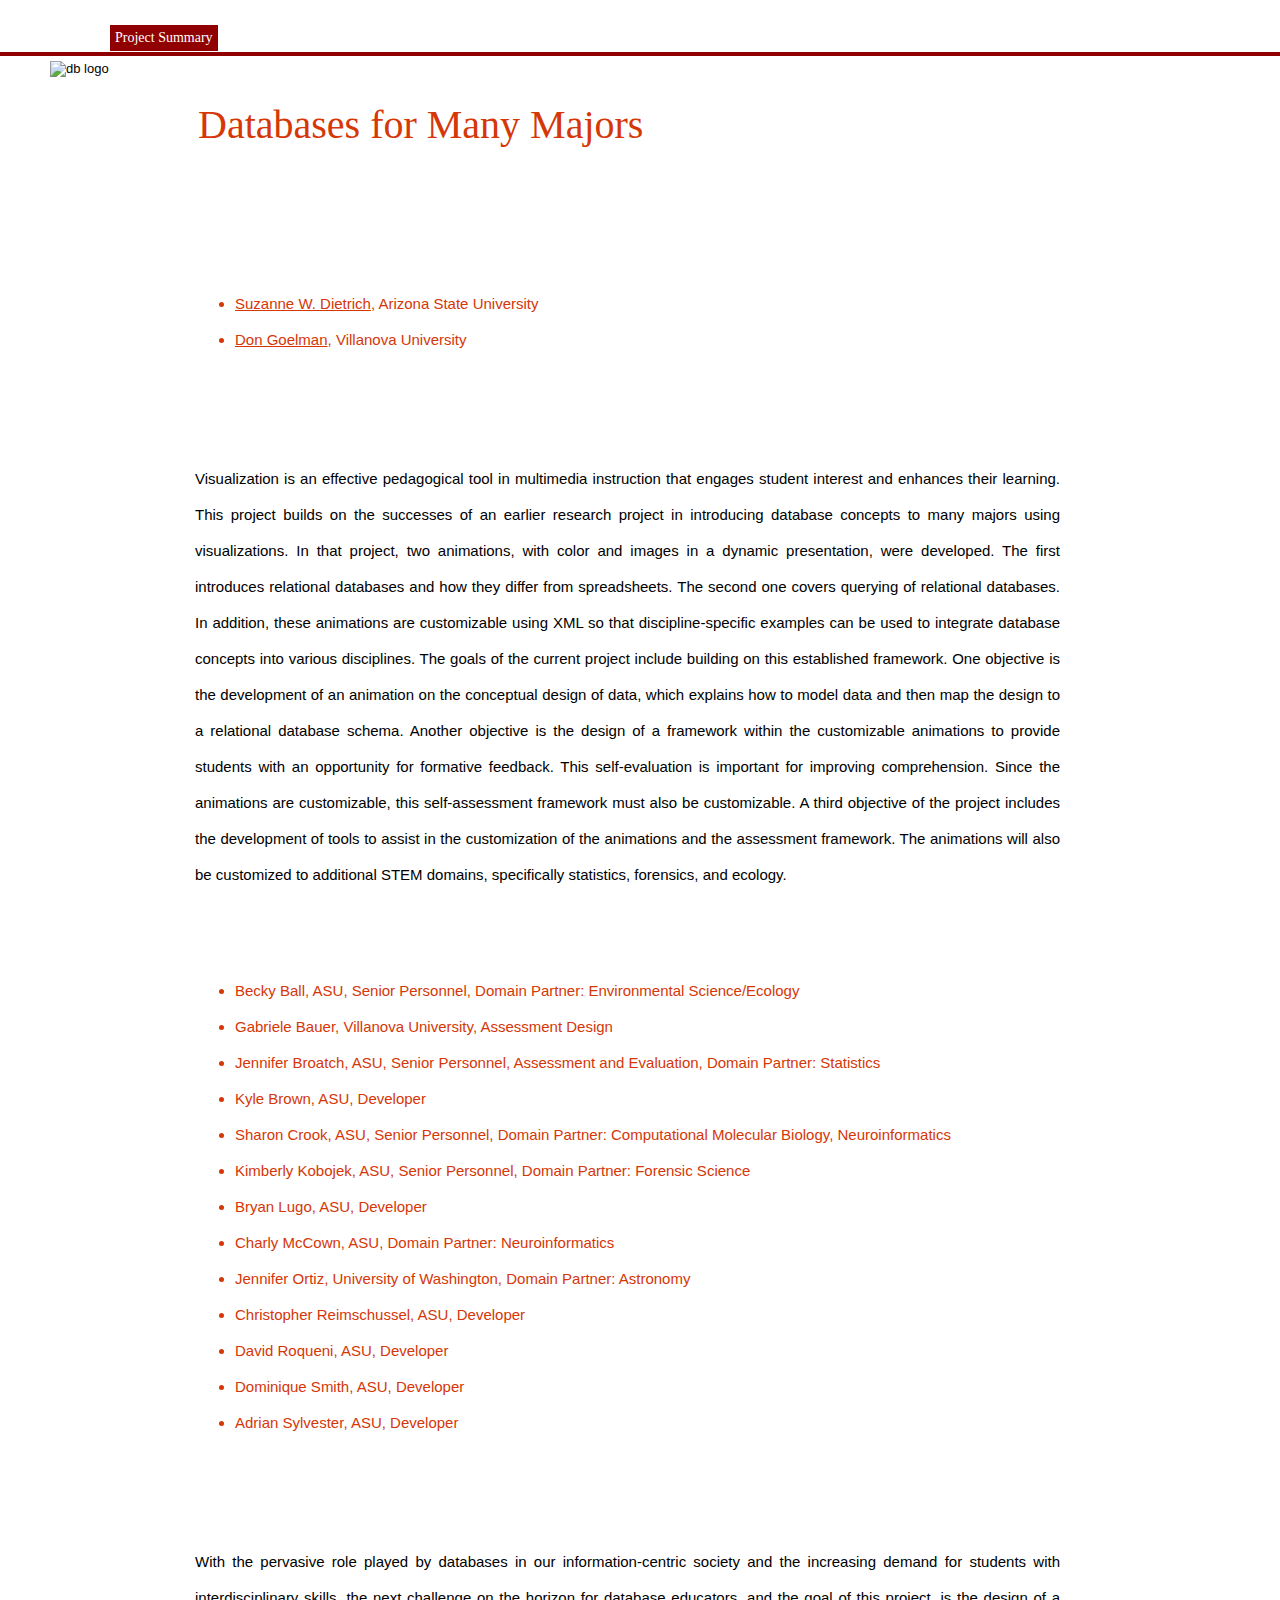
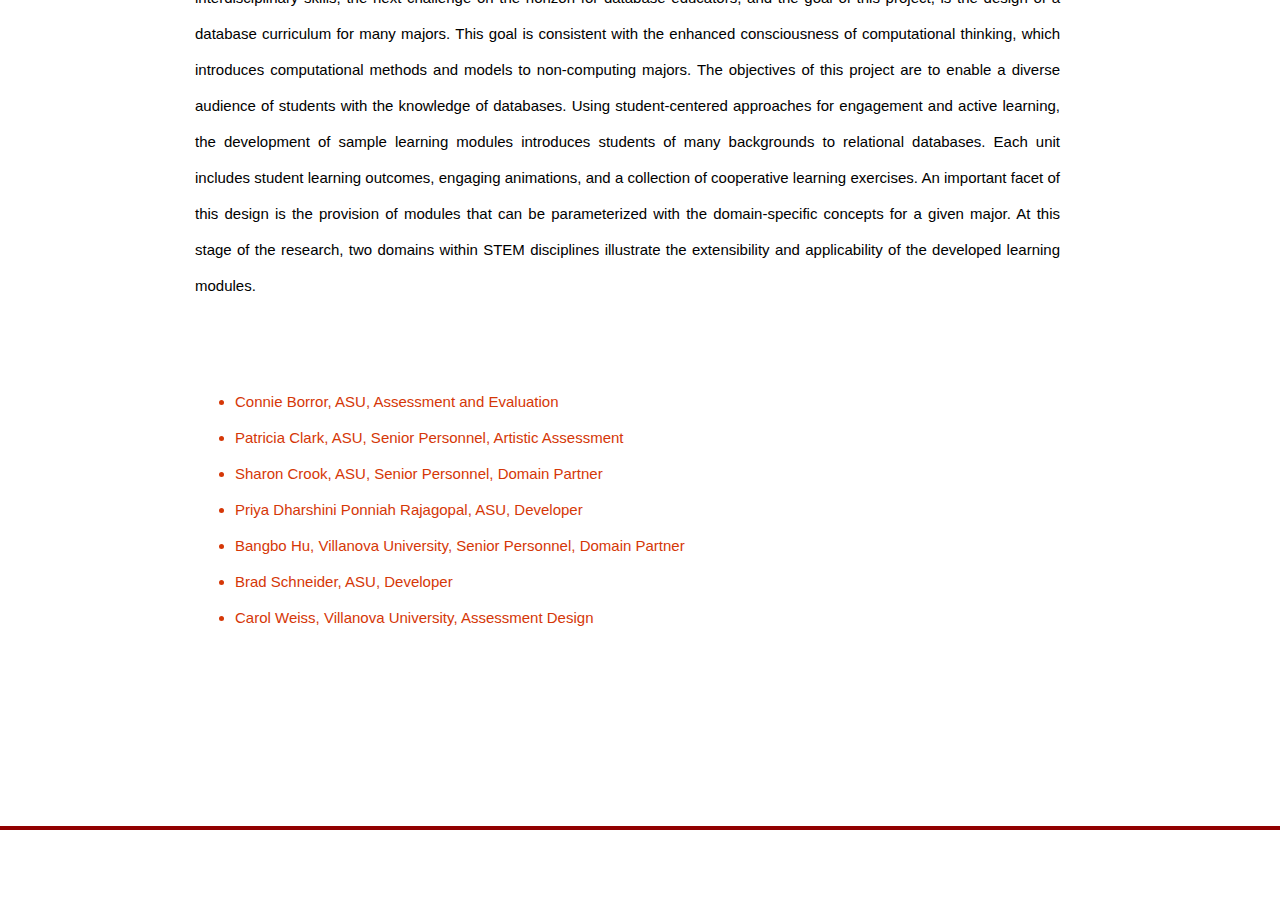
==== index.html @ 6f82aa56 "Initial Github Project Page" ====
<!DOCTYPE html PUBLIC "-//W3C//DTD XHTML 1.0 Strict//EN" "http://www.w3.org/TR/xhtml1/DTD/xhtml1-strict.dtd">
<html xmlns="http://www.w3.org/1999/xhtml">
<head>
<meta http-equiv="content-type" content="text/html; charset=utf-8" />
<title>Databases For Many Majors</title>
<meta name="keywords" content="" />
<meta name="description" content="" />
<link href="style.css" rel="stylesheet" type="text/css" media="screen" />
<link rel="icon" type="image/ico" href="/images/favicon.ico" />
</head>
<body>
<div id="header-wrapper">
<div id="header">
		<div id="menu">
			<ul>
				<li class="current_page_item"><a href="index.html">Project Summary</a></li>
				<li><a href="intro_db.html">Introduction to Databases</a></li>
				<li><a href="intro_query.html">Introduction to Querying</a></li>
				<li><a href="database_design.html">Conceptual Database Design</a></li>
				<li><a href="dissemination.html">Dissemination</a></li>
				<li><a href="instructors.html">Instructors</a></li>	
				<li><a href="faqs.html">FAQs</a></li>	
				<li><a href="new.html">NEW!</a></li>	
			</ul>
		</div>
		<!-- end #menu -->
	
  <!-- end #header -->
</div>
<!-- end #header-wrapper -->
<div id="page">
	<div id="logo">
	    <img src="images/dblogo.jpg" width="128" height="160" align="left" alt="db logo" longdesc="images/dblogo.jpg" /> 
		<h1>Databases for Many Majors</a></h1>
		<p><em></em></p>
	</div>
	<hr />
	<!-- end #logo -->
	<div id="content">
		<div class="post">
			<h2 class="title">Principal Investigators</h2>
			
			<div class="entry">
            <ul>
				<li><a href="http://www.public.asu.edu/~dietrich/" target="_blank" class="comments">Suzanne W. Dietrich</a>, Arizona State University</li>
				<li><a href="http://www.csc.villanova.edu/~goelman/" target="_blank" class="comments">Don Goelman</a>, Villanova University</li>
				</ul>
			</div>
		</div>

		<div class="post">
			<h2 class="title">Project Summary: NSF DUE-1431848/DUE-1431661, September 2014 - August 2019<br />
			                  Databases for Many Majors: Customizable Visualizations to Improve STEM Learning</h2>
			<div class="entry">
				<p>Visualization is an effective pedagogical tool in multimedia instruction that engages student
interest and enhances their learning. This project builds on the successes of an earlier research
project in introducing database concepts to many majors using visualizations. In that project,
two animations, with color and images in a dynamic presentation, were developed. The first
introduces relational databases and how they differ from spreadsheets. The second one covers
querying of relational databases. In addition, these animations are customizable using XML
so that discipline-specific examples can be used to integrate database concepts into various
disciplines. The goals of the current project include building on this established framework.
One objective is the development of an animation on the conceptual design of data, which explains
how to model data and then map the design to a relational database schema. Another objective
is the design of a framework within the customizable animations to provide students with an
opportunity for formative feedback. This self-evaluation is important for improving comprehension.
Since the animations are customizable, this self-assessment framework must also be customizable.
A third objective of the project includes the development of tools to assist in the customization
of the animations and the assessment framework. The animations will also be customized to
additional STEM domains, specifically statistics, forensics, and ecology.
</p>
			</div>
		</div>
		<div class="post">
			<h2 class="title">Acknowledgements: NSF DUE-1431848/DUE-1431661</h2>			
			<div class="entry">
              <ul>
				<li>Becky Ball, ASU, Senior Personnel, Domain Partner: Environmental Science/Ecology</li>
				<li>Gabriele Bauer, Villanova University, Assessment Design</li>
				<li>Jennifer Broatch, ASU, Senior Personnel, Assessment and Evaluation, Domain Partner: Statistics</li>
				<li>Kyle Brown, ASU, Developer</li>				
				<li>Sharon Crook, ASU, Senior Personnel, Domain Partner: Computational Molecular Biology, Neuroinformatics</li>
				<li>Kimberly Kobojek, ASU, Senior Personnel, Domain Partner: Forensic Science</li>
				<li>Bryan Lugo, ASU, Developer</li>
				<li>Charly McCown, ASU, Domain Partner: Neuroinformatics</li>
				<li>Jennifer Ortiz, University of Washington, Domain Partner: Astronomy</li>				
				<li>Christopher Reimschussel, ASU, Developer</li>	
				<li>David Roqueni, ASU, Developer</li>
				<li>Dominique Smith, ASU, Developer</li>		
				<li>Adrian Sylvester, ASU, Developer</li>
			  </ul>
			</div>
		</div>
		<div class="post">
			<h2 class="title">Project Summary: NSF DUE-0941584/DUE-0941401, March 2010 - February 2013<br />
			                  Databases for Many Majors: A Student-Centered Approach</h2>
			<div class="entry">
				<p>With the pervasive role played by databases in our information-centric society and the increasing demand for students with interdisciplinary skills, the next challenge on the horizon for database educators, and the goal of this project, is the design of a database curriculum for many majors. 
				This goal is consistent with the enhanced consciousness of computational thinking, which introduces computational methods and models to non-computing majors. 
				The objectives of this project are to enable a diverse audience of students with the knowledge of databases. 
				Using student-centered approaches for engagement and active learning, the development of sample learning modules introduces students of many backgrounds to relational databases. 
				Each unit includes student learning outcomes, engaging animations, and a collection of cooperative learning exercises. 
				An important facet of this design is the provision of modules that can be parameterized with the domain-specific concepts for a given major. 
				At this stage of the research, two domains within STEM disciplines illustrate the extensibility and applicability of the developed learning modules.
</p>
			</div>
		</div>
        <div class="post">
			<h2 class="title">Acknowledgements: NSF DUE-0941584/DUE-0941401</h2>			
			<div class="entry">
              <ul>
				<li>Connie Borror, ASU, Assessment and Evaluation</li>
				<li>Patricia Clark, ASU, Senior Personnel, Artistic Assessment</li>
				<li>Sharon Crook, ASU, Senior Personnel, Domain Partner</li>
				<li>Priya Dharshini Ponniah Rajagopal, ASU, Developer</li>
				<li>Bangbo Hu, Villanova University, Senior Personnel, Domain Partner</li>
                <li>Brad Schneider, ASU, Developer</li>
				<li>Carol Weiss, Villanova University, Assessment Design</li>                
			  </ul>
			</div>
		</div>
	</div>
	<!-- end #content --><!-- end #sidebar -->
  <div style="clear: both;">&nbsp;</div>
</div>
<!-- end #page -->

<div id="footer">
	<p>Disclaimer: Any opinions, findings, and conclusions or recommendations   expressed in this material are those of the author(s) and do not   necessarily reflect the views of the National Science Foundation.</p>
</div>
<!-- end #footer -->

</body>
</html>
---- style.css ----
table { 
   border-spacing: 30px;
}

td.line{
  border-bottom:2pt solid #D53707;
}

td.entry {
    /* padding: 25px 50px 25px 25px; */
	padding-top: 25px;
	padding-right: 50px;
	padding-bottom: 25px;
	padding-left: 25px;
}

html, body{
	height: 100%;
	
}

body {
	margin: 0;
	padding: 0;
	background: #FFFFFF;
	font-family: "Trebuchet MS", Arial, Helvetica, sans-serif;
	font-size: 13px;
	color: #000000;
}

h1, h2, h3 {
	margin: 0;
	font-family: Georgia, "Times New Roman", Times, serif;
	font-weight: normal;
	color: #D53707;
}

h1 {font-size: 40px; }

h2 {font-size: 20px; }

h2.title {color: #FFFFFF}

p, ul, ol {
	margin-top: 0;
	line-height: 240%;
	text-align: justify;
	font-family: "Trebuchet MS", Arial, Helvetica, sans-serif;
	font-size: 15px;
}

ul, ol { }

blockquote {
	background:#E1E1D9}

a { color: #D53707; }
li { color: #D53707; }

a:hover { text-decoration: none; }

a img {
	border: none;
}

img.left {
	float: left;
	margin: 7px 30px 0 0;
}

img.right {
	float: right;
	margin: 7px 0 0 30px;
}

hr { display: none; }


/* Header */

#header-wrapper {
min-height:100%;
  height: 100%;
}

#header {
	height: 52px;
	margin: 0 auto;
	padding: 0 20px;
	background: url(images/img02.jpg) repeat;
	border-bottom: 4px solid #910000;
}

/* Menu */

#menu {
	width: 1100px;
	margin: 0 auto;
	padding: 0;
	
	height: 40px;
}

#menu ul {
	margin: 0;
	padding: 25px 0 0 20px;
	list-style: none;
	line-height: normal;
}

#menu li {
	display: block;
	float: left;
}

#menu a {
	display: block;
	float: left;
	margin-right: 10px;
	padding: 5px 5px;
	text-decoration: none;
	font: 14px Georgia, "Times New Roman", Times, serif;
	color: #FFFFFF;
}

#menu a:hover { 
	text-decoration: underline;
	background: #C03511;

 }

#menu .current_page_item a {
	background: #910000;
	color: #FFFFFF;
}

/* Page */

#page {
	margin: 0 auto;
	padding: 0 40px;
	overflow:auto;
	padding-bottom: 150px

}

/* LOGO */

#logo {
	
	
	height: 175px;
}

#logo img {padding: 5px 20px 5px 10px}

#logo h1, #logo p {
	width: 940px;
	margin: 0 auto;
	padding: 0;
	line-height: normal;
}

#logo h1 { padding-top: 45px;
}

#logo h1 a {
	padding: 5px 0 5px 20px;
	text-decoration: none; 
	background: #000000; 
	color: #E46115;
}

#logo h1 a:hover { text-decoration: none; }

#logo h2, #logo p {
	width: 940px;
	margin: 0 auto;
	padding: 0;
	line-height: normal;
}

#logo h2 { padding-top: 2px;}

#logo h2 a {
	padding: 5px 0 5px 10px;
	text-decoration: none; 
	background: #000000; 
	color: #E46115;
}

#logo h2 a:hover { text-decoration: none; }

#logo p {
	padding: 65px 0 0 15px;
	font: italic 13px Georgia, "Times New Roman", Times, serif;
	color: #B6ACA2;
}

#logo p a {
	text-decoration: none;
	color: #B6ACA2;
}

#logo p a:hover { text-decoration: underline; }

/* Content */

#content {
	width: 940px;
	height: 100%;
	margin: 0 auto;
	padding: 0;
}

#tablecontent {
	width: 500px;
	height: 100%;
	margin: 0 auto;
	padding: 0;
}

/* Post */

.post {
	margin-bottom: 25px;
	
}

.post .title {
	margin-bottom: 3px;
	padding: 2px 0px 2px 15px;
	background: url(images/img03.jpg) repeat left top;
}

.post .meta {
	margin: 0 0 3px 0;
	padding: 2px 30px 2px 15px;
	font: italic 10px Georgia, "Times New Roman", Times, serif;
	color: #B6ACA2;
}

.post .meta a { color: #B6ACA2; }

.post .entry {
	padding-top: 25px;
	padding-right: 50px;
	padding-bottom: -5px;
	padding-left: 25px;
}

.post .links {
	margin: 0 250px 0 0;
	padding: 0 0 0 0px;
}

.post .links .comments {
}

.post .links .permalink {
	padding-left: 17px;
}

/* Sidebar */



/* Footer */

#footer {
	margin: 0 auto;
	padding: 0;
	position: relative;
	margin-top: -0px; /* negative value of footer height */
	clear:both;
	background: url(images/img02.jpg) repeat;
	border-top: 4px solid #910000;
}

#footer p {
	margin: 0;
	padding: 20px 0;
	text-align: center;
	line-height: normal;
	color: #FFFFFF;
}

#footer a {
	color: #FFFFFF;
}
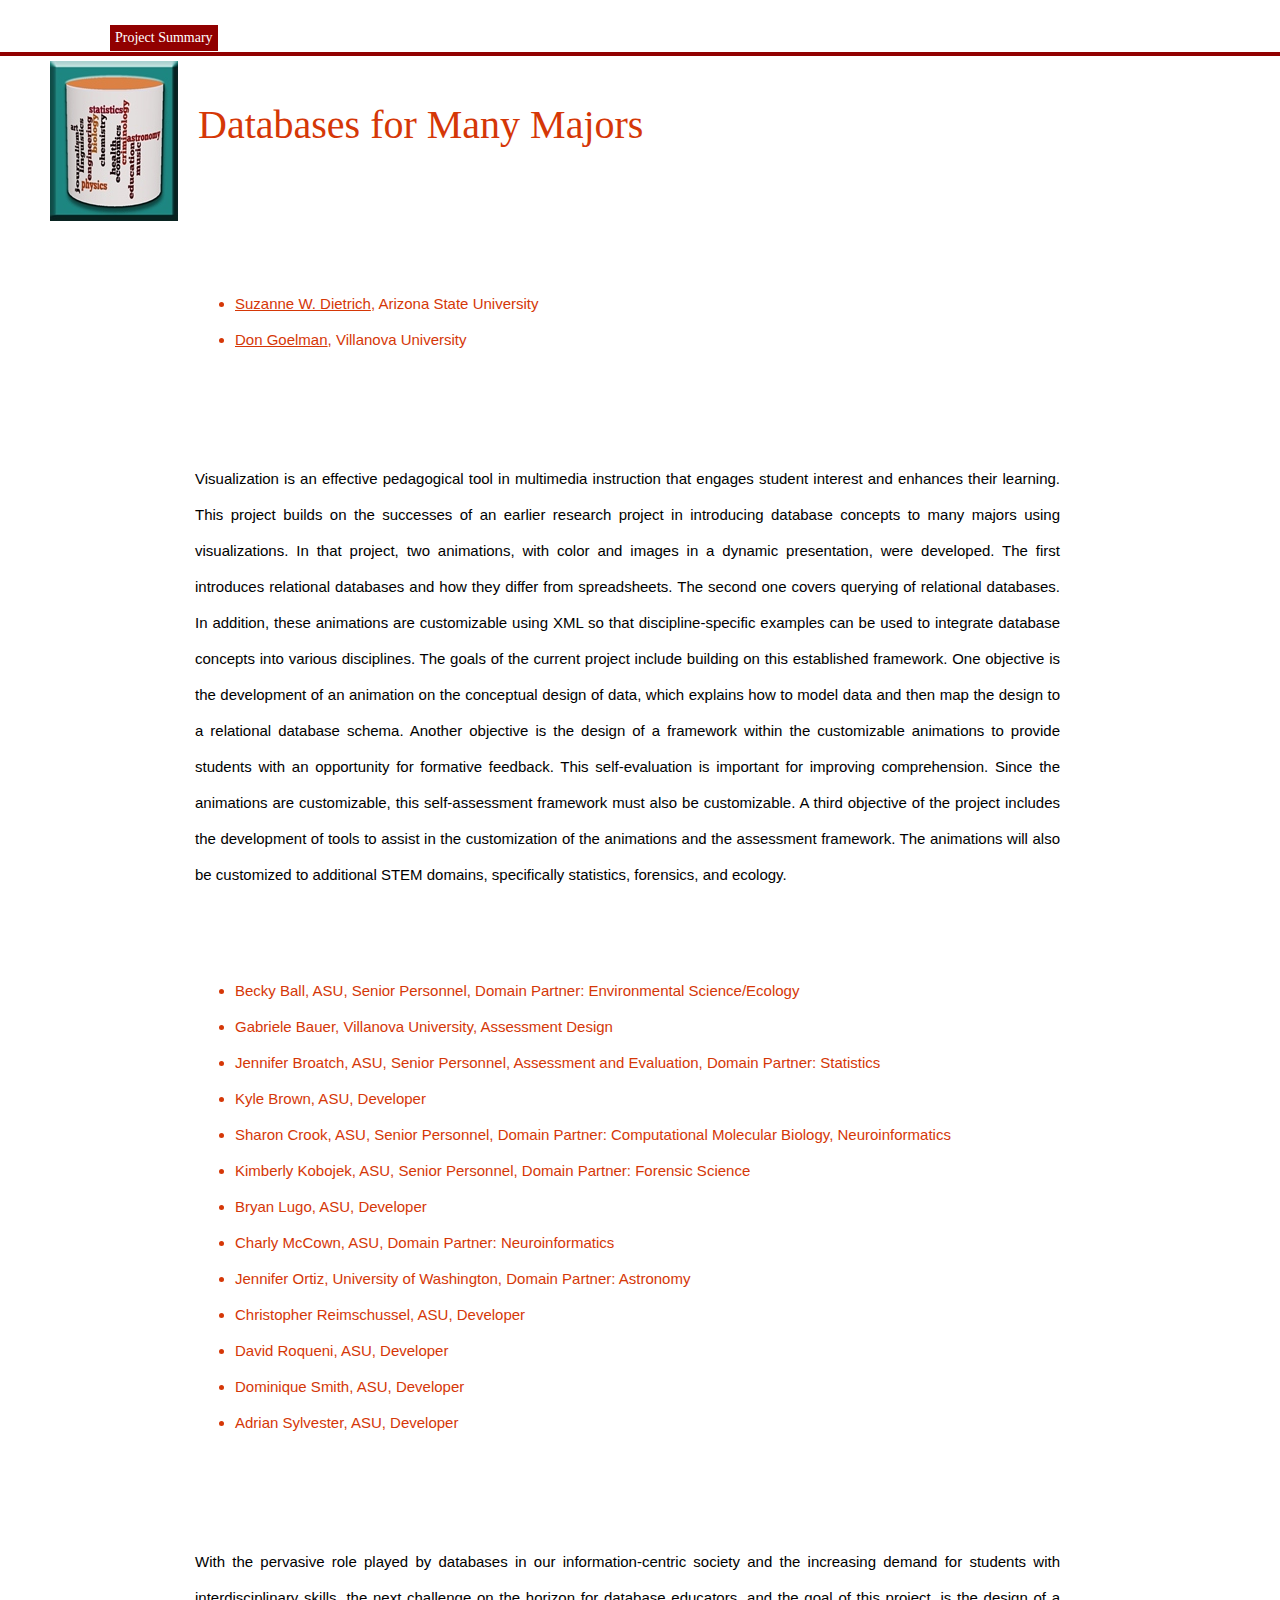
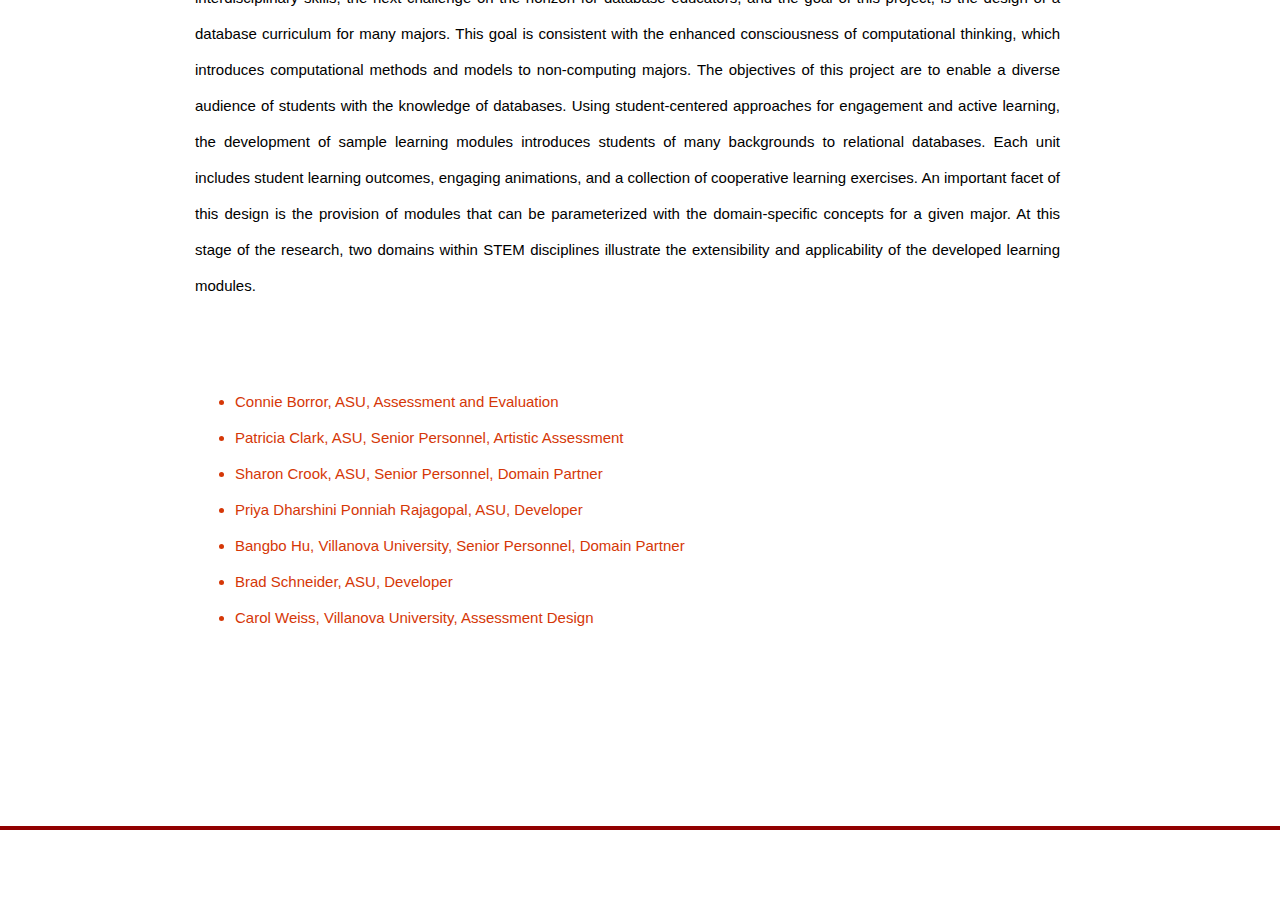
==== commit 8ee30366: "Update index.html - change New to History" ====
--- a/index.html
+++ b/index.html
@@ -20,7 +20,7 @@
 				<li><a href="dissemination.html">Dissemination</a></li>
 				<li><a href="instructors.html">Instructors</a></li>	
 				<li><a href="faqs.html">FAQs</a></li>	
-				<li><a href="new.html">NEW!</a></li>	
+				<li><a href="history.html">History</a></li>	
 			</ul>
 		</div>
 		<!-- end #menu -->
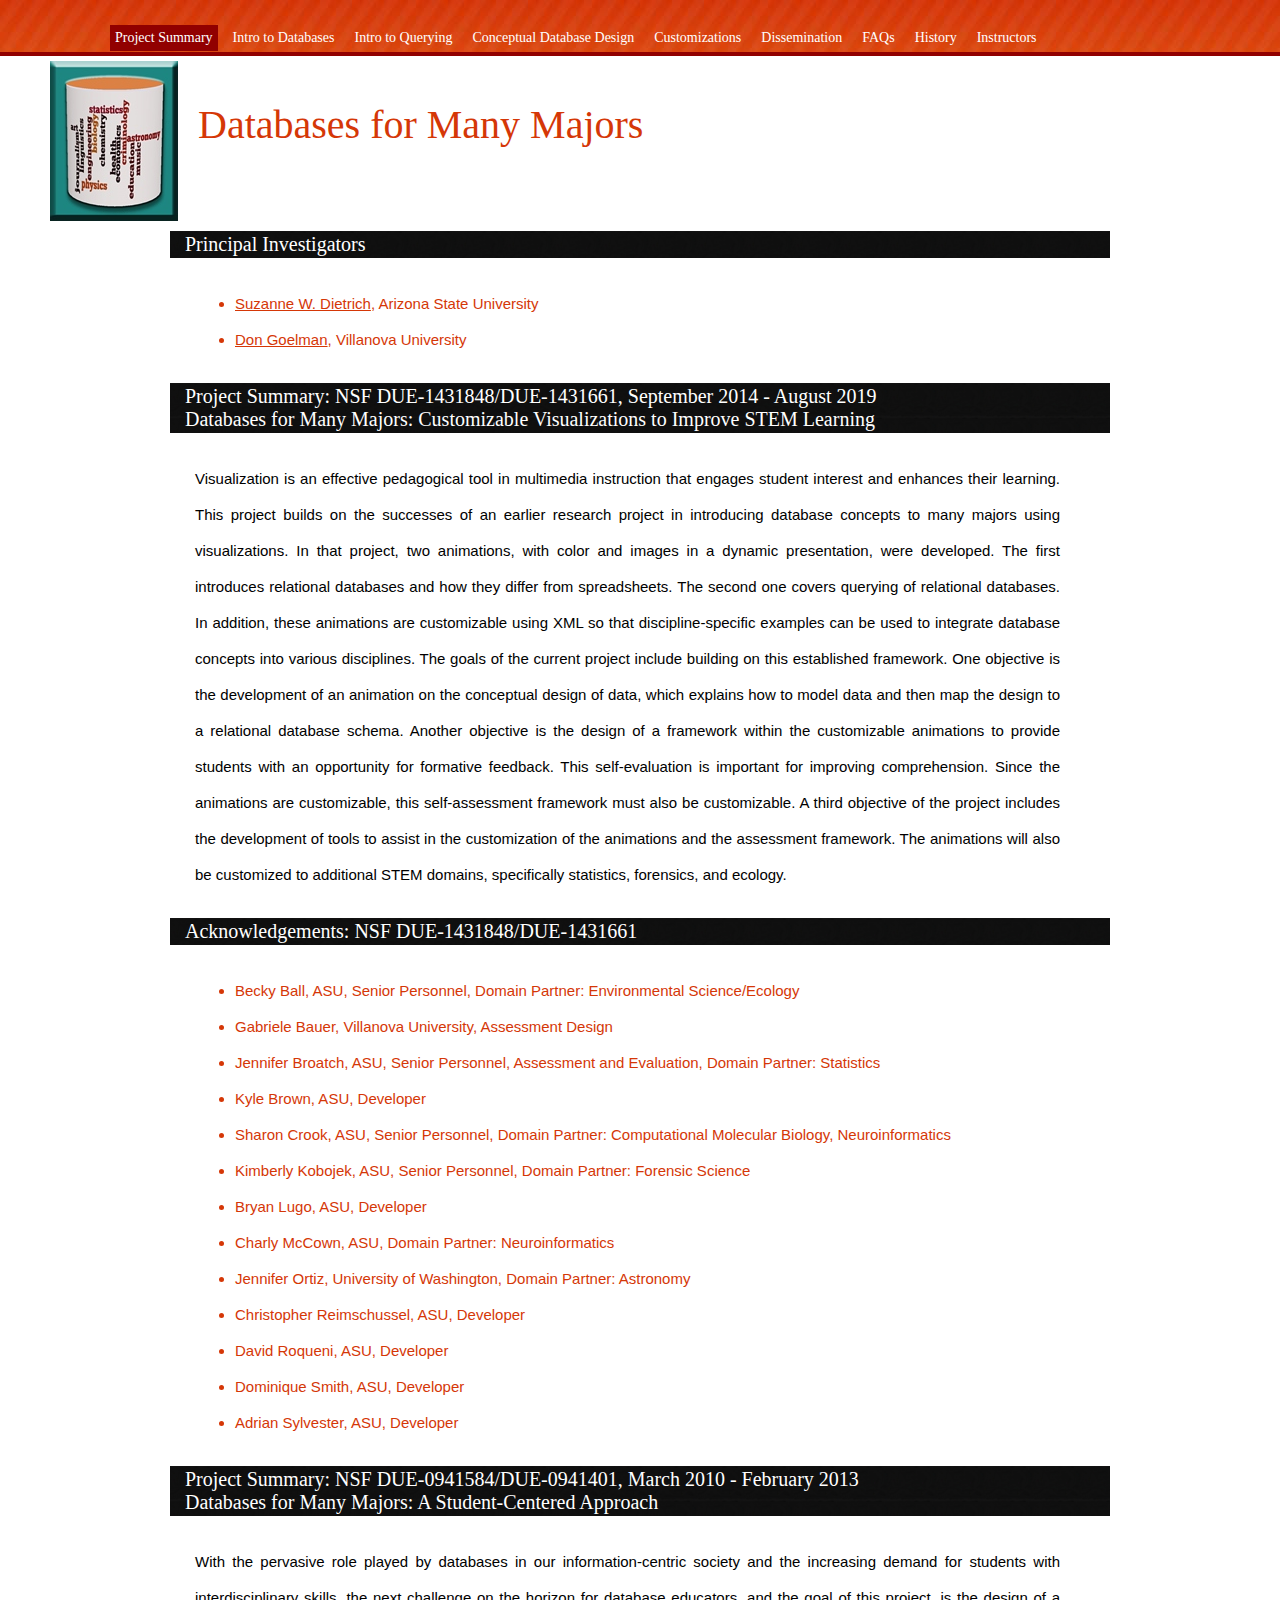
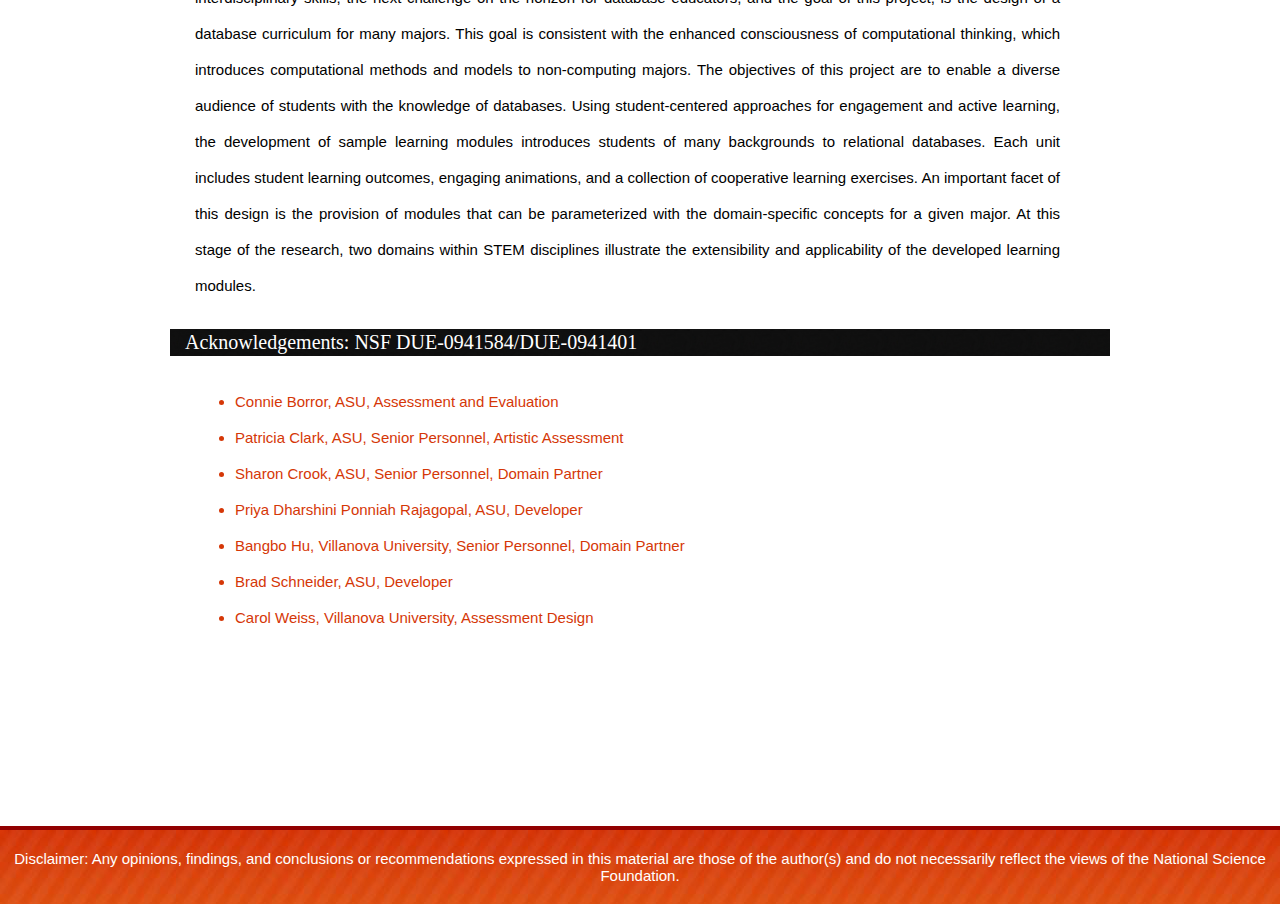
==== commit c93886a3: "Added Customizations Page" ====
--- a/index.html
+++ b/index.html
@@ -14,13 +14,14 @@
 		<div id="menu">
 			<ul>
 				<li class="current_page_item"><a href="index.html">Project Summary</a></li>
-				<li><a href="intro_db.html">Introduction to Databases</a></li>
-				<li><a href="intro_query.html">Introduction to Querying</a></li>
+				<li><a href="intro_db.html">Intro to Databases</a></li>
+				<li><a href="intro_query.html">Intro to Querying</a></li>
 				<li><a href="database_design.html">Conceptual Database Design</a></li>
+				<li><a href="customizations.html">Customizations</a></li>
 				<li><a href="dissemination.html">Dissemination</a></li>
-				<li><a href="instructors.html">Instructors</a></li>	
 				<li><a href="faqs.html">FAQs</a></li>	
 				<li><a href="history.html">History</a></li>	
+				<li><a href="instructors.html">Instructors</a></li>	
 			</ul>
 		</div>
 		<!-- end #menu -->
--- a/style.css
+++ b/style.css
@@ -87,7 +87,7 @@
 	height: 52px;
 	margin: 0 auto;
 	padding: 0 20px;
-	background: url(images/img02.jpg) repeat;
+	background: url(images/imghdrftr.jpg) repeat;
 	border-bottom: 4px solid #910000;
 }
 
@@ -230,7 +230,7 @@
 .post .title {
 	margin-bottom: 3px;
 	padding: 2px 0px 2px 15px;
-	background: url(images/img03.jpg) repeat left top;
+	background: url(images/imgtitle.jpg) repeat left top;
 }
 
 .post .meta {
@@ -273,7 +273,7 @@
 	position: relative;
 	margin-top: -0px; /* negative value of footer height */
 	clear:both;
-	background: url(images/img02.jpg) repeat;
+	background: url(images/imghdrftr.jpg) repeat;
 	border-top: 4px solid #910000;
 }
 
